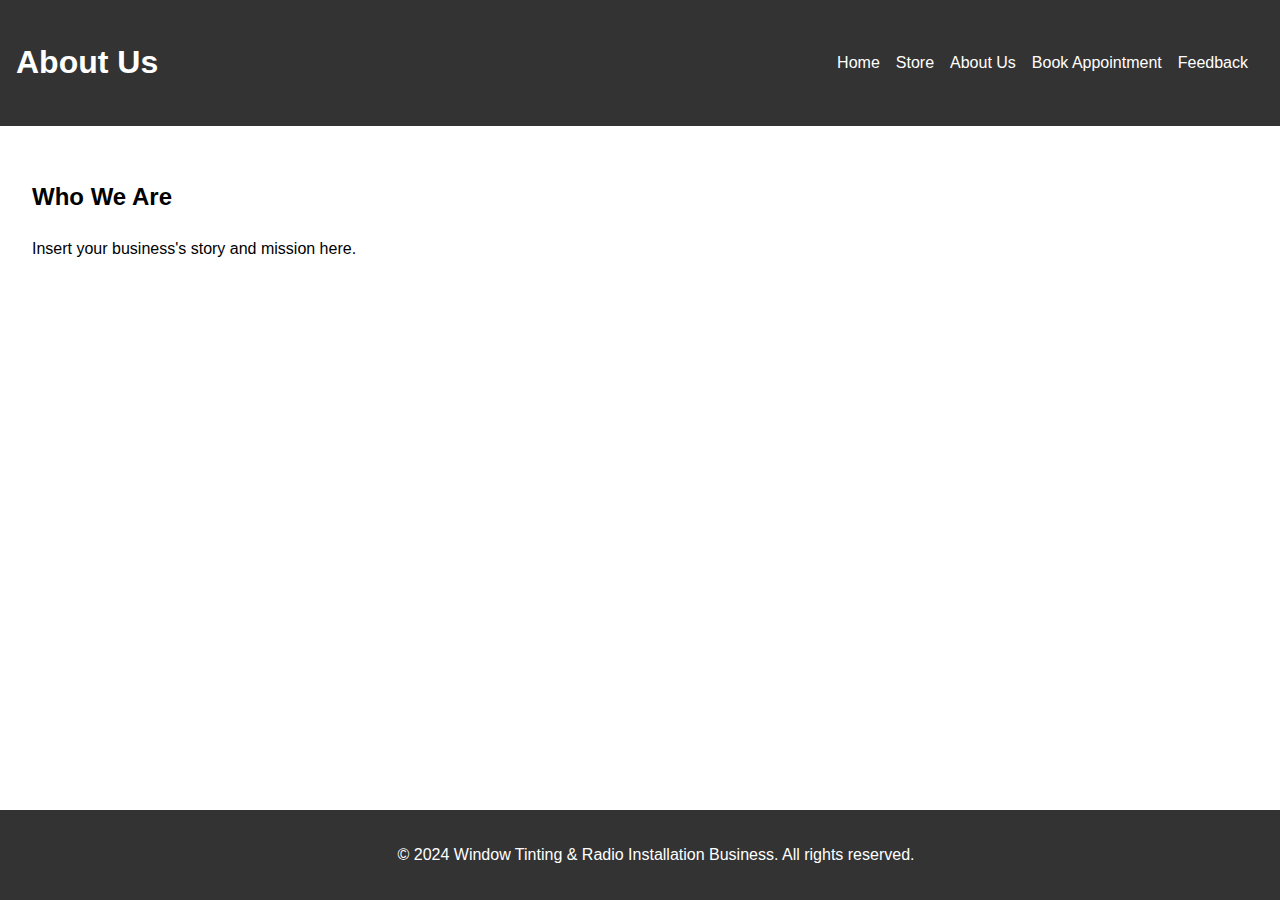
==== about.html @ 1ddc0163 "Add files via upload" ====
<!DOCTYPE html>
<html lang="en">
<head>
    <meta charset="UTF-8">
    <meta name="viewport" content="width=device-width, initial-scale=1.0">
    <title>About Us - Window Tinting & Radio Installation</title>
    <link rel="stylesheet" href="styles/styles.css">
</head>
<body>
    <header>
        <h1>About Us</h1>
        <nav>
            <ul>
                <li><a href="index.html">Home</a></li>
                <li><a href="store.html">Store</a></li>
                <li><a href="about.html">About Us</a></li>
                <li><a href="appointments.html">Book Appointment</a></li>
                <li><a href="feedback.html">Feedback</a></li>
            </ul>
        </nav>
    </header>
    
    <section class="about">
        <h2>Who We Are</h2>
        <p>Insert your business's story and mission here.</p>
    </section>

    <footer>
        <p>&copy; 2024 Window Tinting & Radio Installation Business. All rights reserved.</p>
    </footer>
</body>
</html>
---- styles/styles.css ----
/* General Styles */
body {
    font-family: Arial, sans-serif;
    line-height: 1.6;
    margin: 0;
    padding: 0;
}

header {
    background-color: #333;
    color: #fff;
    padding: 1rem;
    display: flex;
    justify-content: space-between;
    align-items: center;
}

header nav ul {
    list-style-type: none;
    display: flex;
}

header nav ul li {
    margin-right: 1rem;
}

header nav ul li a {
    color: #fff;
    text-decoration: none;
}

footer {
    background-color: #333;
    color: #fff;
    text-align: center;
    padding: 1rem;
    position: absolute;
    bottom: 0;
    width: 100%;
}

/* Homepage Specific Styles */
.hero {
    text-align: center;
    padding: 4rem 1rem;
    background-color: #f0f0f0;
}

/* Store Page Specific Styles */
.store {
    padding: 2rem;
}

/* About Page Specific Styles */
.about {
    padding: 2rem;
}

/* Appointment Page Specific Styles */
.booking {
    padding: 2rem;
}
/* Feedback Link Section Specific Styles */
.feedback-link {
    text-align: center;
    margin-bottom: 2rem;
}

.feedback-link a {
    color: #333;
    text-decoration: underline;
}
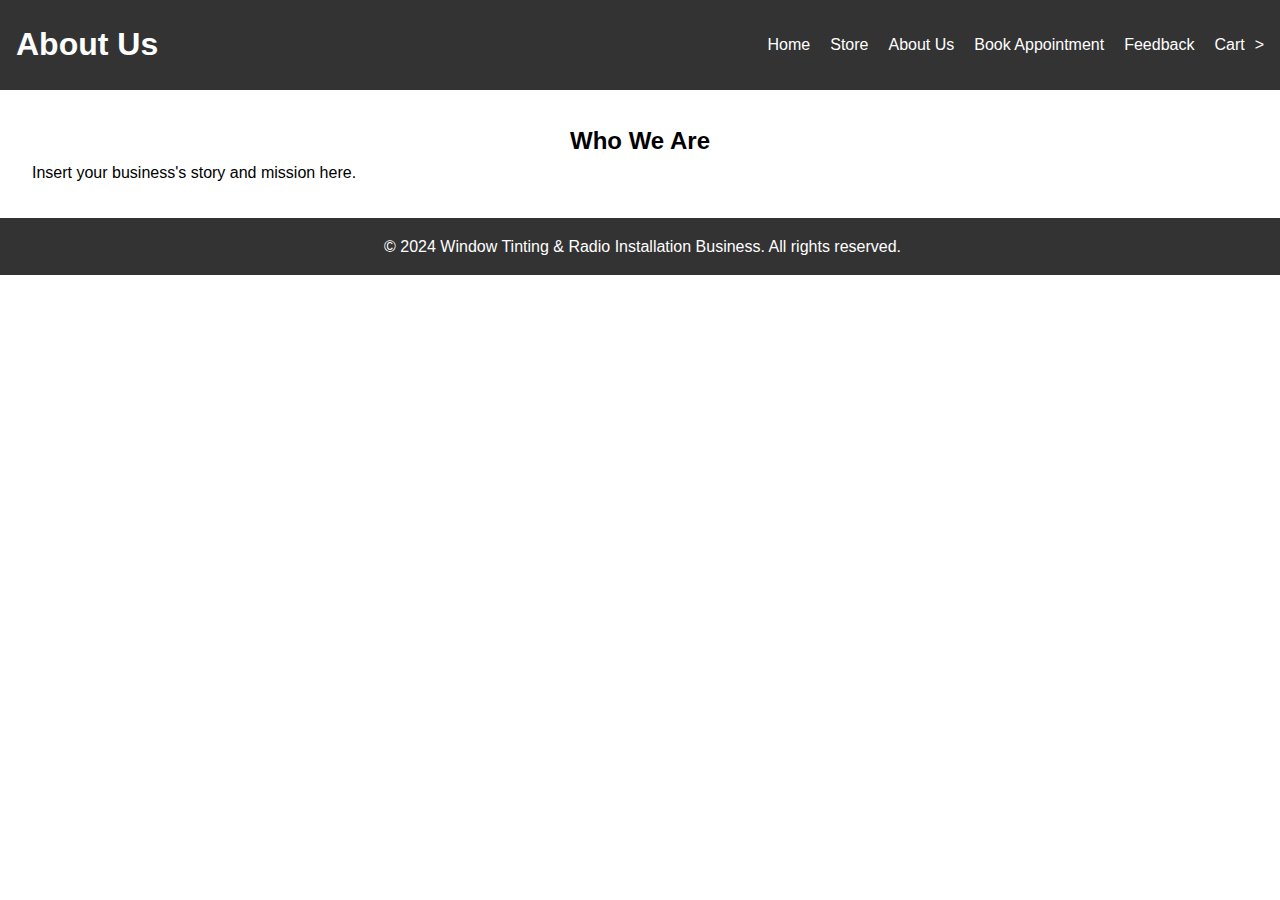
==== commit c24456f4: "Add files via upload" ====
--- a/about.html
+++ b/about.html
@@ -16,10 +16,16 @@
                 <li><a href="about.html">About Us</a></li>
                 <li><a href="appointments.html">Book Appointment</a></li>
                 <li><a href="feedback.html">Feedback</a></li>
+                <li><a href="cart.html">Cart</a></li>>
             </ul>
         </nav>
     </header>
-    
+    <audio id="bgAudio" loop>
+        <source src="audio/love.mp3" type="audio/mpeg">
+        Your browser does not support the audio element.
+    </audio>
+    <!-- JavaScript for Continuous Audio -->
+    <script src="scripts/audioControl.js"></script>
     <section class="about">
         <h2>Who We Are</h2>
         <p>Insert your business's story and mission here.</p>
--- a/styles/styles.css
+++ b/styles/styles.css
@@ -1,72 +1,293 @@
-/* General Styles */
+body {
+    font-family: Arial, sans-serif;
+    line-height: 1.5; /* Adjusted for better readability */
+    margin: 0;
+    padding: 0;
+}
+
+header {
+    background-color: #333;
+    color: #fff;
+    padding: 1rem;
+    display: flex;
+    justify-content: space-between;
+    align-items: center;
+}
+
+.wrapper-main {
+    width: 90%; /* Adjusted for responsiveness */
+    max-width: 1100px; /* Maintain the maximum width */
+    margin: 0 auto;
+}
+
+header nav ul {
+    list-style-type: none;
+    display: flex;
+}
+
+header nav ul li {
+    margin-right: 1rem;
+}
+
+header nav ul li a {
+    color: #fff;
+    text-decoration: none;
+}
+
+/* Footer Style Adjustment */
+footer {
+    background-color: #333;
+    color: #fff;
+    text-align: center;
+    padding: 1rem;
+    position: relative; /* Changed to relative for better layout handling */
+    width: 97.9%;
+}
+
+/* Homepage Specific Styles */
+.hero {
+    text-align: center;
+    padding: 4rem 1rem;
+    background-color: #f0f0f0;
+}
+
+/* Store Page Specific Styles */
+.store {
+    padding: 2rem;
+}
+
+/* About Page Specific Styles */
+.about {
+    padding: 2rem;
+}
+
+/* Appointment Page Specific Styles */
+.booking {
+    padding: 2rem;
+}
+
+/* Feedback Link Section Specific Styles */
+.feedback-link {
+    text-align: center;
+    margin-bottom: 2rem;
+}
+
+.feedback-link a {
+    color: #333;
+    text-decoration: underline;
+}
+
+/* Mobile Styles */
+@media only screen and (max-width: 600px) {
+
+    header {
+        flex-direction: column; /* Stack items vertically on small screens */
+        text-align: center;
+    }
+
+    header nav ul {
+        flex-direction: column; /* Stack navigation items vertically */
+        margin-top: 1rem;
+    }
+
+    header nav ul li {
+        margin: 0.5rem 0; /* Adjust spacing between menu items */
+    }
+
+    .wrapper-main {
+        width: 100%; /* Full width for mobile */
+    }
+
+    footer {
+        position: relative; /* Ensure footer works well on mobile */
+    }
+}
+/* Reset some default styles */
+body, h1, h2, h3, p {
+    margin: 0;
+    padding: 0;
+}
+
+/* Basic styles */
 body {
     font-family: Arial, sans-serif;
     line-height: 1.6;
-    margin: 0;
+}
+
+header {
+    background: #333;
+    color: #fff;
+    padding: 1rem;
+    text-align: center;
+}
+
+header nav ul {
+    list-style: none;
     padding: 0;
 }
 
-header {
-    background-color: #333;
-    color: #fff;
-    padding: 1rem;
+header nav ul li {
+    display: inline;
+    margin: 0 10px;
+}
+
+header nav ul li a {
+    color: #fff;
+    text-decoration: none;
+}
+
+.store {
+    padding: 20px;
+}
+
+.product {
+    display: flex;
+    flex-wrap: wrap;
+    margin-bottom: 20px;
+    border: 1px solid #ddd;
+    border-radius: 8px;
+    overflow: hidden;
+}
+
+.product-image {
+    flex: 1;
+    padding: 10px;
+}
+
+.product-image img {
+    max-width: 100%;
+    height: auto;
+}
+
+.product-details {
+    flex: 2;
+    padding: 10px;
+}
+
+.product-details h3 {
+    margin-bottom: 10px;
+}
+
+.product-details .price {
+    font-size: 1.5rem;
+    color: #333;
+    margin-bottom: 10px;
+}
+
+.product-details .description {
+    margin-bottom: 10px;
+}
+
+.product-details .add-to-cart {
+    background: #28a745;
+    border: none;
+    color: #fff;
+    padding: 10px 20px;
+    cursor: pointer;
+    border-radius: 4px;
+}
+
+.product-details .add-to-cart:hover {
+    background: #218838;
+}
+
+footer {
+    background: #333;
+    color: #fff;
+    text-align: center;
+    padding: 1rem;
+}
+
+/* Responsive design */
+@media (max-width: 768px) {
+    .product {
+        flex-direction: column;
+        align-items: center;
+    }
+
+    .product-image, .product-details {
+        flex: 1 100%;
+    }
+
+    .product-details {
+        padding: 10px;
+    }
+
+}
+
+.cart-container {
+    background-color: white;
+    padding: 20px;
+    border-radius: 8px;
+    box-shadow: 0 0 10px rgba(0, 0, 0, 0.1);
+    max-width: 1490px;
+    width: 100%;
+}
+
+h1, h2 {
+    text-align: center;
+}
+
+.cart-items {
+    margin-bottom: 20px;
+}
+
+.cart-item {
     display: flex;
     justify-content: space-between;
     align-items: center;
-}
-
-header nav ul {
-    list-style-type: none;
-    display: flex;
-}
-
-header nav ul li {
-    margin-right: 1rem;
-}
-
-header nav ul li a {
-    color: #fff;
-    text-decoration: none;
-}
-
-footer {
-    background-color: #333;
-    color: #fff;
-    text-align: center;
-    padding: 1rem;
-    position: absolute;
-    bottom: 0;
-    width: 100%;
-}
-
-/* Homepage Specific Styles */
-.hero {
-    text-align: center;
-    padding: 4rem 1rem;
-    background-color: #f0f0f0;
-}
-
-/* Store Page Specific Styles */
-.store {
-    padding: 2rem;
-}
-
-/* About Page Specific Styles */
-.about {
-    padding: 2rem;
-}
-
-/* Appointment Page Specific Styles */
-.booking {
-    padding: 2rem;
-}
-/* Feedback Link Section Specific Styles */
-.feedback-link {
-    text-align: center;
-    margin-bottom: 2rem;
-}
-
-.feedback-link a {
-    color: #333;
-    text-decoration: underline;
-}+    padding: 10px 0;
+    border-bottom: 1px solid #ccc;
+}
+
+.cart-item img {
+    width: 50px;
+    height: 50px;
+    object-fit: cover;
+}
+
+.cart-item-details {
+    flex: 1;
+    margin-left: 10px;
+}
+
+.cart-item-quantity {
+    display: flex;
+    align-items: center;
+}
+
+.cart-item-quantity input {
+    width: 40px;
+    text-align: center;
+}
+
+.cart-item-remove {
+    cursor: pointer;
+    color: red;
+}
+
+.cart-summary {
+    text-align: center;
+    margin-top: 20px;
+}
+
+#checkout-btn {
+    padding: 10px 20px;
+    background-color: #28a745;
+    color: white;
+    border: none;
+    border-radius: 4px;
+    cursor: pointer;
+}
+
+#checkout-btn:hover {
+    background-color: #218838;
+}
+
+#empty-cart-message {
+    text-align: center;
+    margin-top: 20px;
+    display: none;
+    color: #999;
+}
+
